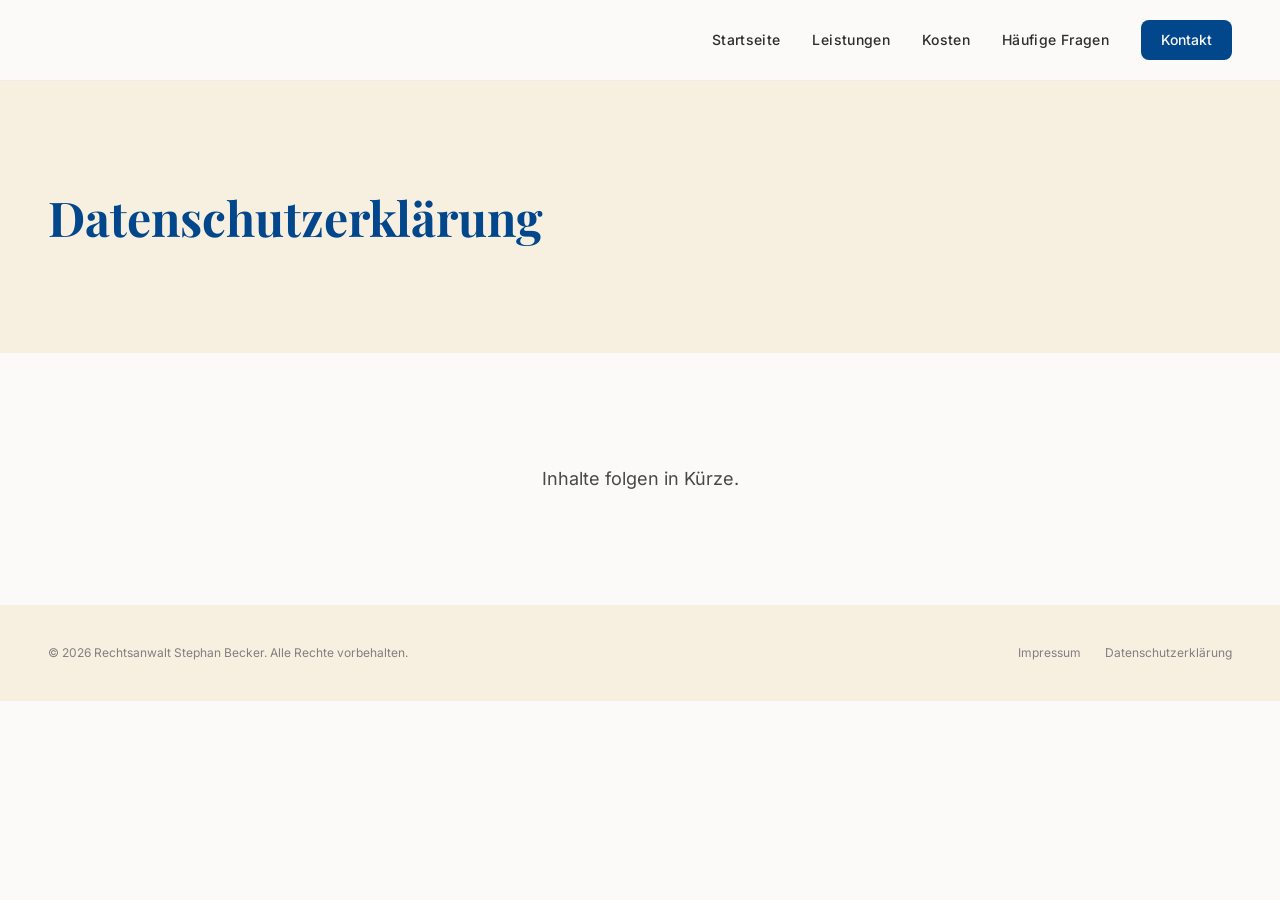
==== datenschutz/index.html @ c0f180df "Website Rechtsanwalt Stephan Becker: Nachbau der Readdy-Vorschau mit Kundenänderungen und Technik-Pa" ====
<!DOCTYPE html>
<html lang="de">
<head>
<meta charset="UTF-8">
<meta name="viewport" content="width=device-width, initial-scale=1.0">
<title>Datenschutzerklärung – Rechtsanwalt Stephan Becker</title>
<meta name="description" content="Datenschutzerklärung von Rechtsanwalt Stephan Becker, Berlin.">
<meta name="robots" content="noindex, follow">
<link rel="canonical" href="https://rechtsanwalt-becker.eu/datenschutz">
<meta name="theme-color" content="#02468b">
<link rel="icon" href="/favicon.ico" sizes="48x48">
<link rel="icon" href="/favicon.svg" type="image/svg+xml">
<link rel="apple-touch-icon" href="/apple-touch-icon.png">
<link rel="manifest" href="/site.webmanifest">
<meta property="og:type" content="website">
<meta property="og:locale" content="de_DE">
<meta property="og:site_name" content="Rechtsanwalt Stephan Becker">
<meta property="og:title" content="Datenschutzerklärung – Rechtsanwalt Stephan Becker">
<meta property="og:description" content="Datenschutzerklärung von Rechtsanwalt Stephan Becker, Berlin.">
<meta property="og:url" content="https://rechtsanwalt-becker.eu/datenschutz">
<meta property="og:image" content="https://rechtsanwalt-becker.eu/og-image.jpg">
<meta property="og:image:width" content="1200">
<meta property="og:image:height" content="630">
<meta property="og:image:alt" content="Rechtsanwalt Stephan Becker mit seinem Kanzleiteam">
<meta name="twitter:card" content="summary_large_image">
<meta name="twitter:title" content="Datenschutzerklärung – Rechtsanwalt Stephan Becker">
<meta name="twitter:description" content="Datenschutzerklärung von Rechtsanwalt Stephan Becker, Berlin.">
<meta name="twitter:image" content="https://rechtsanwalt-becker.eu/og-image.jpg">
<link rel="preload" href="/assets/fonts/playfair-display-latin-700-normal.woff2" as="font" type="font/woff2" crossorigin>
<link rel="preload" href="/assets/fonts/inter-latin-400-normal.woff2" as="font" type="font/woff2" crossorigin>
<link rel="stylesheet" href="/assets/app.css">
<link rel="stylesheet" href="/assets/icons.css">
<link rel="stylesheet" href="/assets/site.css">
<script type="application/ld+json">
{
 "@context": "https://schema.org",
 "@graph": [
  {
   "@type": "Attorney",
   "@id": "https://rechtsanwalt-becker.eu/#kanzlei",
   "name": "Rechtsanwalt Stephan Becker",
   "alternateName": "Kanzlei Stephan Becker",
   "url": "https://rechtsanwalt-becker.eu/",
   "logo": "https://rechtsanwalt-becker.eu/icon-512.png",
   "image": "https://rechtsanwalt-becker.eu/og-image.jpg",
   "description": "Rechtsanwalt Stephan Becker in Berlin-Lichterfelde – Fachanwalt für Arbeitsrecht, Fachanwalt für Verkehrsrecht und Datenschutzbeauftragter (TÜV).",
   "telephone": "+49 30 35124770",
   "faxNumber": "+49 30 35124771",
   "email": "kontakt@rechtsanwalt-becker.eu",
   "address": {
    "@type": "PostalAddress",
    "streetAddress": "Harry-S.-Truman-Allee 8",
    "postalCode": "14167",
    "addressLocality": "Berlin",
    "addressRegion": "Berlin",
    "addressCountry": "DE"
   },
   "areaServed": {
    "@type": "City",
    "name": "Berlin"
   },
   "knowsAbout": [
    "Arbeitsrecht",
    "Kündigungsschutzklage",
    "Verkehrsrecht",
    "Verkehrsunfall",
    "Bußgeldverfahren",
    "Datenschutz"
   ],
   "founder": {
    "@id": "https://rechtsanwalt-becker.eu/#stephan-becker"
   },
   "employee": {
    "@id": "https://rechtsanwalt-becker.eu/#stephan-becker"
   }
  },
  {
   "@type": "Person",
   "@id": "https://rechtsanwalt-becker.eu/#stephan-becker",
   "name": "Stephan Becker",
   "jobTitle": "Rechtsanwalt, Fachanwalt für Arbeitsrecht, Fachanwalt für Verkehrsrecht",
   "image": "https://rechtsanwalt-becker.eu/assets/img/stephan-becker.jpg",
   "worksFor": {
    "@id": "https://rechtsanwalt-becker.eu/#kanzlei"
   },
   "hasCredential": [
    {
     "@type": "EducationalOccupationalCredential",
     "credentialCategory": "Fachanwaltstitel",
     "name": "Fachanwalt für Arbeitsrecht"
    },
    {
     "@type": "EducationalOccupationalCredential",
     "credentialCategory": "Fachanwaltstitel",
     "name": "Fachanwalt für Verkehrsrecht"
    },
    {
     "@type": "EducationalOccupationalCredential",
     "credentialCategory": "Zertifikat",
     "name": "Datenschutzbeauftragter (TÜV)"
    }
   ]
  },
  {
   "@type": "WebSite",
   "@id": "https://rechtsanwalt-becker.eu/#website",
   "url": "https://rechtsanwalt-becker.eu/",
   "name": "Rechtsanwalt Stephan Becker",
   "inLanguage": "de-DE",
   "publisher": {
    "@id": "https://rechtsanwalt-becker.eu/#kanzlei"
   }
  },
  {
   "@type": "WebPage",
   "@id": "https://rechtsanwalt-becker.eu/datenschutz#webpage",
   "url": "https://rechtsanwalt-becker.eu/datenschutz",
   "name": "Datenschutzerklärung – Rechtsanwalt Stephan Becker",
   "description": "Datenschutzerklärung von Rechtsanwalt Stephan Becker, Berlin.",
   "inLanguage": "de-DE",
   "isPartOf": {
    "@id": "https://rechtsanwalt-becker.eu/#website"
   },
   "about": {
    "@id": "https://rechtsanwalt-becker.eu/#kanzlei"
   },
   "breadcrumb": {
    "@id": "https://rechtsanwalt-becker.eu/datenschutz#breadcrumb"
   }
  },
  {
   "@type": "BreadcrumbList",
   "@id": "https://rechtsanwalt-becker.eu/datenschutz#breadcrumb",
   "itemListElement": [
    {
     "@type": "ListItem",
     "position": 1,
     "name": "Startseite",
     "item": "https://rechtsanwalt-becker.eu/"
    },
    {
     "@type": "ListItem",
     "position": 2,
     "name": "Datenschutzerklärung",
     "item": "https://rechtsanwalt-becker.eu/datenschutz"
    }
   ]
  }
 ]
}
</script>
<script src="/assets/site.js" defer></script>
</head>
<body>
<a class="skip-link" href="#inhalt">Zum Inhalt springen</a>
<div class="min-h-screen bg-background-50">
<header class="bg-background-50/95 backdrop-blur-md border-b border-background-200/70 sticky top-0 z-50">
<div class="w-full px-4 md:px-8 lg:px-12"><div class="flex items-center justify-end h-16 md:h-20">
<nav class="hidden md:flex items-center gap-8" aria-label="Hauptnavigation"><a class="font-label text-sm font-medium tracking-wide transition-colors duration-300 whitespace-nowrap hover:text-primary-500 relative group text-foreground-800" href="/">Startseite<span class="absolute -bottom-1 left-0 w-0 h-0.5 bg-primary-500 rounded-full group-hover:w-full transition-all duration-300"></span></a><a class="font-label text-sm font-medium tracking-wide transition-colors duration-300 whitespace-nowrap hover:text-primary-500 relative group text-foreground-800" href="/leistungen">Leistungen<span class="absolute -bottom-1 left-0 w-0 h-0.5 bg-primary-500 rounded-full group-hover:w-full transition-all duration-300"></span></a><a class="font-label text-sm font-medium tracking-wide transition-colors duration-300 whitespace-nowrap hover:text-primary-500 relative group text-foreground-800" href="/kosten">Kosten<span class="absolute -bottom-1 left-0 w-0 h-0.5 bg-primary-500 rounded-full group-hover:w-full transition-all duration-300"></span></a><a class="font-label text-sm font-medium tracking-wide transition-colors duration-300 whitespace-nowrap hover:text-primary-500 relative group text-foreground-800" href="/haeufige-fragen">Häufige Fragen<span class="absolute -bottom-1 left-0 w-0 h-0.5 bg-primary-500 rounded-full group-hover:w-full transition-all duration-300"></span></a><a class="font-label text-sm font-medium px-5 py-2.5 rounded-lg transition-all duration-300 whitespace-nowrap bg-primary-500 text-background-50 hover:bg-primary-600" href="/kontakt">Kontakt</a></nav>
<button type="button" class="md:hidden w-10 h-10 flex items-center justify-center" aria-label="Menü öffnen" aria-expanded="false" aria-controls="mobile-menu" data-menu-toggle><i class="ri-menu-3-line text-xl transition-colors text-foreground-800" aria-hidden="true"></i></button>
</div></div>
<div class="md:hidden" id="mobile-menu" hidden><div class="bg-background-50 backdrop-blur-md border-t border-background-200/70 px-4 py-6 space-y-4"><a class="block font-label text-base font-medium text-foreground-800 hover:text-primary-500 transition-colors" href="/">Startseite</a><a class="block font-label text-base font-medium text-foreground-800 hover:text-primary-500 transition-colors" href="/leistungen">Leistungen</a><a class="block font-label text-base font-medium text-foreground-800 hover:text-primary-500 transition-colors" href="/kosten">Kosten</a><a class="block font-label text-base font-medium text-foreground-800 hover:text-primary-500 transition-colors" href="/haeufige-fragen">Häufige Fragen</a><a class="inline-block font-label text-sm font-medium px-5 py-2.5 rounded-lg bg-primary-500 text-background-50 hover:bg-primary-600 transition-all whitespace-nowrap" href="/kontakt">Kontakt</a></div></div>
</header>
<main id="inhalt">
<section class="relative py-20 md:py-28 overflow-hidden"><div class="absolute inset-0 bg-accent-100"></div><div class="relative z-10 w-full px-4 md:px-8 lg:px-12"><div class="max-w-3xl"><h1 class="font-heading text-3xl md:text-5xl font-bold text-primary-500 leading-tight">Datenschutzerklärung</h1></div></div></section><section class="py-20 md:py-28 bg-background-50"><div class="w-full px-4 md:px-8 lg:px-12"><p class="font-body text-lg text-foreground-700 text-center">Inhalte folgen in Kürze.</p></div></section>
</main>
<footer class="bg-accent-100 text-foreground-900 overflow-hidden"><div class="w-full px-4 md:px-8 lg:px-12 py-8 md:py-10"><div class="flex flex-col sm:flex-row justify-between items-center gap-4"><p class="text-xs text-foreground-500">© 2026 Rechtsanwalt Stephan Becker. Alle Rechte vorbehalten.</p><div class="flex items-center gap-6 text-xs text-foreground-500"><a class="hover:text-primary-600 transition-colors" href="/impressum">Impressum</a><a class="hover:text-primary-600 transition-colors" href="/datenschutz">Datenschutzerklärung</a></div></div></div></footer>
</div>
</body>
</html>
---- assets/app.css ----
@font-face{font-family:"Inter";font-style:normal;font-weight:300;font-display:swap;src:url(/assets/fonts/inter-latin-300-normal.woff2) format("woff2")}
@font-face{font-family:"Inter";font-style:normal;font-weight:400;font-display:swap;src:url(/assets/fonts/inter-latin-400-normal.woff2) format("woff2")}
@font-face{font-family:"Inter";font-style:normal;font-weight:500;font-display:swap;src:url(/assets/fonts/inter-latin-500-normal.woff2) format("woff2")}
@font-face{font-family:"Inter";font-style:normal;font-weight:600;font-display:swap;src:url(/assets/fonts/inter-latin-600-normal.woff2) format("woff2")}
@font-face{font-family:"Inter";font-style:normal;font-weight:700;font-display:swap;src:url(/assets/fonts/inter-latin-700-normal.woff2) format("woff2")}
@font-face{font-family:"Playfair Display";font-style:normal;font-weight:400;font-display:swap;src:url(/assets/fonts/playfair-display-latin-400-normal.woff2) format("woff2")}
@font-face{font-family:"Playfair Display";font-style:normal;font-weight:500;font-display:swap;src:url(/assets/fonts/playfair-display-latin-500-normal.woff2) format("woff2")}
@font-face{font-family:"Playfair Display";font-style:normal;font-weight:600;font-display:swap;src:url(/assets/fonts/playfair-display-latin-600-normal.woff2) format("woff2")}
@font-face{font-family:"Playfair Display";font-style:normal;font-weight:700;font-display:swap;src:url(/assets/fonts/playfair-display-latin-700-normal.woff2) format("woff2")}
*,:before,:after,::backdrop{--tw-border-spacing-x:0;--tw-border-spacing-y:0;--tw-translate-x:0;--tw-translate-y:0;--tw-rotate:0;--tw-skew-x:0;--tw-skew-y:0;--tw-scale-x:1;--tw-scale-y:1;--tw-pan-x: ;--tw-pan-y: ;--tw-pinch-zoom: ;--tw-scroll-snap-strictness:proximity;--tw-gradient-from-position: ;--tw-gradient-via-position: ;--tw-gradient-to-position: ;--tw-ordinal: ;--tw-slashed-zero: ;--tw-numeric-figure: ;--tw-numeric-spacing: ;--tw-numeric-fraction: ;--tw-ring-inset: ;--tw-ring-offset-width:0px;--tw-ring-offset-color:#fff;--tw-ring-color:#3b82f680;--tw-ring-offset-shadow:0 0 #0000;--tw-ring-shadow:0 0 #0000;--tw-shadow:0 0 #0000;--tw-shadow-colored:0 0 #0000;--tw-blur: ;--tw-brightness: ;--tw-contrast: ;--tw-grayscale: ;--tw-hue-rotate: ;--tw-invert: ;--tw-saturate: ;--tw-sepia: ;--tw-drop-shadow: ;--tw-backdrop-blur: ;--tw-backdrop-brightness: ;--tw-backdrop-contrast: ;--tw-backdrop-grayscale: ;--tw-backdrop-hue-rotate: ;--tw-backdrop-invert: ;--tw-backdrop-opacity: ;--tw-backdrop-saturate: ;--tw-backdrop-sepia: ;--tw-contain-size: ;--tw-contain-layout: ;--tw-contain-paint: ;--tw-contain-style: }*,:before,:after{box-sizing:border-box;border:0 solid #e5e7eb}:before,:after{--tw-content:""}html,:host{-webkit-text-size-adjust:100%;tab-size:4;line-height:1.5;font-family:var(--font-body), Inter, Helvetica Neue, Arial, sans-serif;font-feature-settings:normal;font-variation-settings:normal;-webkit-tap-highlight-color:transparent}body{line-height:inherit;margin:0}hr{height:0;color:inherit;border-top-width:1px}abbr:where([title]){-webkit-text-decoration:underline dotted;text-decoration:underline dotted}h1,h2,h3,h4,h5,h6{font-size:inherit;font-weight:inherit}a{color:inherit;-webkit-text-decoration:inherit;text-decoration:inherit}b,strong{font-weight:bolder}code,kbd,samp,pre{font-feature-settings:normal;font-variation-settings:normal;font-family:ui-monospace,SFMono-Regular,Menlo,Monaco,Consolas,Liberation Mono,Courier New,monospace;font-size:1em}small{font-size:80%}sub,sup{vertical-align:baseline;font-size:75%;line-height:0;position:relative}sub{bottom:-.25em}sup{top:-.5em}table{text-indent:0;border-color:inherit;border-collapse:collapse}button,input,optgroup,select,textarea{font-feature-settings:inherit;font-variation-settings:inherit;font-family:inherit;font-size:100%;font-weight:inherit;line-height:inherit;letter-spacing:inherit;color:inherit;margin:0;padding:0}button,select{text-transform:none}button,input:where([type=button]),input:where([type=reset]),input:where([type=submit]){-webkit-appearance:button;background-color:#0000;background-image:none}:-moz-focusring{outline:auto}:-moz-ui-invalid{box-shadow:none}progress{vertical-align:baseline}::-webkit-inner-spin-button{height:auto}::-webkit-outer-spin-button{height:auto}[type=search]{-webkit-appearance:textfield;outline-offset:-2px}::-webkit-search-decoration{-webkit-appearance:none}::-webkit-file-upload-button{-webkit-appearance:button;font:inherit}summary{display:list-item}blockquote,dl,dd,h1,h2,h3,h4,h5,h6,hr,figure,p,pre{margin:0}fieldset{margin:0;padding:0}legend{padding:0}ol,ul,menu{margin:0;padding:0;list-style:none}dialog{padding:0}textarea{resize:vertical}input::-moz-placeholder{opacity:1;color:#9ca3af}textarea::-moz-placeholder{opacity:1;color:#9ca3af}input::placeholder,textarea::placeholder{opacity:1;color:#9ca3af}button,[role=button]{cursor:pointer}:disabled{cursor:default}img,svg,video,canvas,audio,iframe,embed,object{vertical-align:middle;display:block}img,video{max-width:100%;height:auto}[hidden]:where(:not([hidden=until-found])){display:none}:root{--font-heading:"Playfair Display", Georgia, serif;--font-body:"Inter", "Helvetica Neue", Arial, sans-serif;--font-label:"Inter", "Helvetica Neue", Arial, sans-serif;--background-50:.985 .003 95;--background-100:.97 .006 95;--background-200:.93 .01 95;--background-300:.88 .014 95;--background-400:.8 .016 95;--background-500:.72 .016 95;--background-600:.62 .016 95;--background-700:.5 .016 95;--background-800:.38 .016 95;--background-900:.28 .016 95;--background-950:.18 .016 95;--primary-50:.97 .012 255;--primary-100:.94 .025 255;--primary-200:.88 .045 255;--primary-300:.78 .08 255;--primary-400:.6 .11 255;--primary-500:.4 .13 255;--primary-600:.34 .12 255;--primary-700:.28 .11 255;--primary-800:.23 .1 255;--primary-900:.19 .09 255;--primary-950:.14 .07 255;--accent-50:.98 .012 85;--accent-100:.955 .022 85;--accent-200:.9 .03 85;--accent-300:.85 .038 85;--accent-400:.79 .045 85;--accent-500:.72 .052 85;--accent-600:.64 .05 85;--accent-700:.54 .048 85;--accent-800:.44 .044 85;--accent-900:.35 .038 85;--accent-950:.26 .03 85;--secondary-50:.97 .014 72;--secondary-100:.94 .024 72;--secondary-200:.88 .032 72;--secondary-300:.82 .04 72;--secondary-400:.74 .048 72;--secondary-500:.66 .05 72;--secondary-600:.58 .048 72;--secondary-700:.5 .044 72;--secondary-800:.42 .04 72;--secondary-900:.34 .034 72;--secondary-950:.25 .026 72;--foreground-50:.98 0 0;--foreground-100:.95 0 0;--foreground-200:.9 0 0;--foreground-300:.8 0 0;--foreground-400:.7 0 0;--foreground-500:.6 0 0;--foreground-600:.5 0 0;--foreground-700:.4 0 0;--foreground-800:.3 0 0;--foreground-900:.2 0 0;--foreground-950:.12 0 0}html{scroll-behavior:smooth}body{font-family:var(--font-body);background-color:oklch(var(--background-50));color:oklch(var(--foreground-950));-webkit-font-smoothing:antialiased;-moz-osx-font-smoothing:grayscale}h1,h2,h3,h4,h5,h6{font-family:var(--font-heading)}::selection{background-color:oklch(var(--accent-500) / .3);color:oklch(var(--primary-950))}.container{width:100%}@media (width>=640px){.container{max-width:640px}}@media (width>=768px){.container{max-width:768px}}@media (width>=1024px){.container{max-width:1024px}}@media (width>=1280px){.container{max-width:1280px}}@media (width>=1536px){.container{max-width:1536px}}.pointer-events-none{pointer-events:none}.visible{visibility:visible}.fixed{position:fixed}.absolute{position:absolute}.relative{position:relative}.sticky{position:sticky}.inset-0{inset:0}.-bottom-1{bottom:-.25rem}.-top-\[5\%\]{top:-5%}.bottom-0{bottom:0}.left-0{left:0}.left-5{left:1.25rem}.right-0{right:0}.right-5{right:1.25rem}.top-0{top:0}.z-0{z-index:0}.z-10{z-index:10}.z-50{z-index:50}.mx-auto{margin-left:auto;margin-right:auto}.-mt-3{margin-top:-.75rem}.mb-0\.5{margin-bottom:.125rem}.mb-1{margin-bottom:.25rem}.mb-1\.5{margin-bottom:.375rem}.mb-10{margin-bottom:2.5rem}.mb-12{margin-bottom:3rem}.mb-2{margin-bottom:.5rem}.mb-3{margin-bottom:.75rem}.mb-4{margin-bottom:1rem}.mb-5{margin-bottom:1.25rem}.mb-6{margin-bottom:1.5rem}.mb-8{margin-bottom:2rem}.ml-1{margin-left:.25rem}.ml-2{margin-left:.5rem}.mr-1{margin-right:.25rem}.mr-2{margin-right:.5rem}.mt-0\.5{margin-top:.125rem}.mt-2{margin-top:.5rem}.mt-3{margin-top:.75rem}.mt-4{margin-top:1rem}.mt-5{margin-top:1.25rem}.mt-6{margin-top:1.5rem}.mt-7{margin-top:1.75rem}.mt-8{margin-top:2rem}.mt-auto{margin-top:auto}.block{display:block}.inline-block{display:inline-block}.flex{display:flex}.inline-flex{display:inline-flex}.grid{display:grid}.hidden{display:none}.aspect-\[2\/3\]{aspect-ratio:2/3}.h-0\.5{height:.125rem}.h-10{height:2.5rem}.h-11{height:2.75rem}.h-12{height:3rem}.h-14{height:3.5rem}.h-16{height:4rem}.h-2{height:.5rem}.h-2\.5{height:.625rem}.h-4{height:1rem}.h-5{height:1.25rem}.h-6{height:1.5rem}.h-7{height:1.75rem}.h-8{height:2rem}.h-9{height:2.25rem}.h-\[120\%\]{height:120%}.h-\[1px\]{height:1px}.h-full{height:100%}.h-screen{height:100vh}.min-h-\[280px\]{min-height:280px}.min-h-\[600px\]{min-height:600px}.min-h-screen{min-height:100vh}.w-0{width:0}.w-10{width:2.5rem}.w-11{width:2.75rem}.w-12{width:3rem}.w-14{width:3.5rem}.w-16{width:4rem}.w-2{width:.5rem}.w-2\.5{width:.625rem}.w-4{width:1rem}.w-5{width:1.25rem}.w-6{width:1.5rem}.w-7{width:1.75rem}.w-8{width:2rem}.w-9{width:2.25rem}.w-auto{width:auto}.w-full{width:100%}.min-w-0{min-width:0}.max-w-2xl{max-width:42rem}.max-w-3xl{max-width:48rem}.max-w-4xl{max-width:56rem}.max-w-5xl{max-width:64rem}.max-w-7xl{max-width:80rem}.max-w-\[280px\]{max-width:280px}.max-w-lg{max-width:32rem}.max-w-md{max-width:28rem}.max-w-xl{max-width:36rem}.flex-1{flex:1}.flex-shrink-0{flex-shrink:0}@keyframes spin{to{transform:rotate(360deg)}}.animate-spin{animation:1s linear infinite spin}.cursor-pointer{cursor:pointer}.select-none{-webkit-user-select:none;user-select:none}.resize-none{resize:none}.grid-cols-1{grid-template-columns:repeat(1,minmax(0,1fr))}.flex-col{flex-direction:column}.flex-wrap{flex-wrap:wrap}.items-start{align-items:flex-start}.items-end{align-items:flex-end}.items-center{align-items:center}.justify-center{justify-content:center}.justify-between{justify-content:space-between}.gap-1{gap:.25rem}.gap-1\.5{gap:.375rem}.gap-10{gap:2.5rem}.gap-2{gap:.5rem}.gap-3{gap:.75rem}.gap-4{gap:1rem}.gap-5{gap:1.25rem}.gap-6{gap:1.5rem}.gap-8{gap:2rem}.space-y-2>:not([hidden])~:not([hidden]){--tw-space-y-reverse:0;margin-top:calc(.5rem * calc(1 - var(--tw-space-y-reverse)));margin-bottom:calc(.5rem * var(--tw-space-y-reverse))}.space-y-2\.5>:not([hidden])~:not([hidden]){--tw-space-y-reverse:0;margin-top:calc(.625rem * calc(1 - var(--tw-space-y-reverse)));margin-bottom:calc(.625rem * var(--tw-space-y-reverse))}.space-y-3>:not([hidden])~:not([hidden]){--tw-space-y-reverse:0;margin-top:calc(.75rem * calc(1 - var(--tw-space-y-reverse)));margin-bottom:calc(.75rem * var(--tw-space-y-reverse))}.space-y-4>:not([hidden])~:not([hidden]){--tw-space-y-reverse:0;margin-top:calc(1rem * calc(1 - var(--tw-space-y-reverse)));margin-bottom:calc(1rem * var(--tw-space-y-reverse))}.space-y-5>:not([hidden])~:not([hidden]){--tw-space-y-reverse:0;margin-top:calc(1.25rem * calc(1 - var(--tw-space-y-reverse)));margin-bottom:calc(1.25rem * var(--tw-space-y-reverse))}.space-y-8>:not([hidden])~:not([hidden]){--tw-space-y-reverse:0;margin-top:calc(2rem * calc(1 - var(--tw-space-y-reverse)));margin-bottom:calc(2rem * var(--tw-space-y-reverse))}.self-start{align-self:flex-start}.overflow-hidden{overflow:hidden}.truncate{text-overflow:ellipsis;white-space:nowrap;overflow:hidden}.whitespace-nowrap{white-space:nowrap}.rounded{border-radius:.25rem}.rounded-2xl{border-radius:1rem}.rounded-full{border-radius:9999px}.rounded-lg{border-radius:.5rem}.rounded-xl{border-radius:.75rem}.border{border-width:1px}.border-2{border-width:2px}.border-b{border-bottom-width:1px}.border-t{border-top-width:1px}.border-dashed{border-style:dashed}.border-accent-200\/70{border-color:oklch(var(--accent-200) / .7)}.border-accent-300\/40{border-color:oklch(var(--accent-300) / .4)}.border-accent-300\/60{border-color:oklch(var(--accent-300) / .6)}.border-background-200\/40{border-color:oklch(var(--background-200) / .4)}.border-background-200\/50{border-color:oklch(var(--background-200) / .5)}.border-background-200\/70{border-color:oklch(var(--background-200) / .7)}.border-background-300{--tw-border-opacity:1;border-color:oklch(var(--background-300) / var(--tw-border-opacity,1))}.border-background-300\/60{border-color:oklch(var(--background-300) / .6)}.border-primary-200\/60{border-color:oklch(var(--primary-200) / .6)}.border-primary-300\/60{border-color:oklch(var(--primary-300) / .6)}.border-primary-400{--tw-border-opacity:1;border-color:oklch(var(--primary-400) / var(--tw-border-opacity,1))}.border-primary-500{--tw-border-opacity:1;border-color:oklch(var(--primary-500) / var(--tw-border-opacity,1))}.bg-accent-100{--tw-bg-opacity:1;background-color:oklch(var(--accent-100) / var(--tw-bg-opacity,1))}.bg-accent-200\/80{background-color:oklch(var(--accent-200) / .8)}.bg-accent-50{--tw-bg-opacity:1;background-color:oklch(var(--accent-50) / var(--tw-bg-opacity,1))}.bg-accent-500{--tw-bg-opacity:1;background-color:oklch(var(--accent-500) / var(--tw-bg-opacity,1))}.bg-accent-500\/20{background-color:oklch(var(--accent-500) / .2)}.bg-background-100{--tw-bg-opacity:1;background-color:oklch(var(--background-100) / var(--tw-bg-opacity,1))}.bg-background-100\/60{background-color:oklch(var(--background-100) / .6)}.bg-background-200\/60{background-color:oklch(var(--background-200) / .6)}.bg-background-200\/70{background-color:oklch(var(--background-200) / .7)}.bg-background-50{--tw-bg-opacity:1;background-color:oklch(var(--background-50) / var(--tw-bg-opacity,1))}.bg-background-50\/80{background-color:oklch(var(--background-50) / .8)}.bg-background-50\/85{background-color:oklch(var(--background-50) / .85)}.bg-background-50\/95{background-color:oklch(var(--background-50) / .95)}.bg-primary-100{--tw-bg-opacity:1;background-color:oklch(var(--primary-100) / var(--tw-bg-opacity,1))}.bg-primary-100\/70{background-color:oklch(var(--primary-100) / .7)}.bg-primary-300\/60{background-color:oklch(var(--primary-300) / .6)}.bg-primary-50{--tw-bg-opacity:1;background-color:oklch(var(--primary-50) / var(--tw-bg-opacity,1))}.bg-primary-50\/60{background-color:oklch(var(--primary-50) / .6)}.bg-primary-500{--tw-bg-opacity:1;background-color:oklch(var(--primary-500) / var(--tw-bg-opacity,1))}.bg-gradient-to-t{background-image:linear-gradient(to top, var(--tw-gradient-stops))}.from-background-50\/95{--tw-gradient-from:oklch(var(--background-50) / .95) var(--tw-gradient-from-position);--tw-gradient-to:#fff0 var(--tw-gradient-to-position);--tw-gradient-stops:var(--tw-gradient-from), var(--tw-gradient-to)}.via-background-50\/70{--tw-gradient-to:#fff0 var(--tw-gradient-to-position);--tw-gradient-stops:var(--tw-gradient-from), oklch(var(--background-50) / .7) var(--tw-gradient-via-position), var(--tw-gradient-to)}.to-background-50\/30{--tw-gradient-to:oklch(var(--background-50) / .3) var(--tw-gradient-to-position)}.object-contain{-o-object-fit:contain;object-fit:contain}.object-cover{-o-object-fit:cover;object-fit:cover}.object-top{-o-object-position:top;object-position:top}.p-10{padding:2.5rem}.p-3\.5{padding:.875rem}.p-4{padding:1rem}.p-5{padding:1.25rem}.p-6{padding:1.5rem}.p-8{padding:2rem}.px-10{padding-left:2.5rem;padding-right:2.5rem}.px-3\.5{padding-left:.875rem;padding-right:.875rem}.px-4{padding-left:1rem;padding-right:1rem}.px-5{padding-left:1.25rem;padding-right:1.25rem}.px-6{padding-left:1.5rem;padding-right:1.5rem}.px-8{padding-left:2rem;padding-right:2rem}.py-10{padding-top:2.5rem;padding-bottom:2.5rem}.py-12{padding-top:3rem;padding-bottom:3rem}.py-16{padding-top:4rem;padding-bottom:4rem}.py-2{padding-top:.5rem;padding-bottom:.5rem}.py-2\.5{padding-top:.625rem;padding-bottom:.625rem}.py-20{padding-top:5rem;padding-bottom:5rem}.py-3{padding-top:.75rem;padding-bottom:.75rem}.py-4{padding-top:1rem;padding-bottom:1rem}.py-5{padding-top:1.25rem;padding-bottom:1.25rem}.py-6{padding-top:1.5rem;padding-bottom:1.5rem}.py-8{padding-top:2rem;padding-bottom:2rem}.pb-16{padding-bottom:4rem}.pb-5{padding-bottom:1.25rem}.pl-10{padding-left:2.5rem}.pl-9{padding-left:2.25rem}.pt-32{padding-top:8rem}.pt-4{padding-top:1rem}.pt-6{padding-top:1.5rem}.text-left{text-align:left}.text-center{text-align:center}.font-body{font-family:var(--font-body), Inter, Helvetica Neue, Arial, sans-serif}.font-heading{font-family:var(--font-heading), Georgia, serif}.font-label{font-family:var(--font-label), Inter, Helvetica Neue, Arial, sans-serif}.font-mono{font-family:ui-monospace,SFMono-Regular,Menlo,Monaco,Consolas,Liberation Mono,Courier New,monospace}.text-2xl{font-size:1.5rem;line-height:2rem}.text-3xl{font-size:1.875rem;line-height:2.25rem}.text-4xl{font-size:2.25rem;line-height:2.5rem}.text-9xl{font-size:8rem;line-height:1}.text-\[10px\]{font-size:10px}.text-base{font-size:1rem;line-height:1.5rem}.text-lg{font-size:1.125rem;line-height:1.75rem}.text-sm{font-size:.875rem;line-height:1.25rem}.text-xl{font-size:1.25rem;line-height:1.75rem}.text-xs{font-size:.75rem;line-height:1rem}.font-black{font-weight:900}.font-bold{font-weight:700}.font-medium{font-weight:500}.font-semibold{font-weight:600}.uppercase{text-transform:uppercase}.leading-relaxed{line-height:1.625}.leading-snug{line-height:1.375}.leading-tight{line-height:1.25}.tracking-wide{letter-spacing:.025em}.tracking-wider{letter-spacing:.05em}.text-accent-600{--tw-text-opacity:1;color:oklch(var(--accent-600) / var(--tw-text-opacity,1))}.text-accent-700{--tw-text-opacity:1;color:oklch(var(--accent-700) / var(--tw-text-opacity,1))}.text-accent-800{--tw-text-opacity:1;color:oklch(var(--accent-800) / var(--tw-text-opacity,1))}.text-accent-900{--tw-text-opacity:1;color:oklch(var(--accent-900) / var(--tw-text-opacity,1))}.text-background-300{--tw-text-opacity:1;color:oklch(var(--background-300) / var(--tw-text-opacity,1))}.text-background-50{--tw-text-opacity:1;color:oklch(var(--background-50) / var(--tw-text-opacity,1))}.text-foreground-400{--tw-text-opacity:1;color:oklch(var(--foreground-400) / var(--tw-text-opacity,1))}.text-foreground-500{--tw-text-opacity:1;color:oklch(var(--foreground-500) / var(--tw-text-opacity,1))}.text-foreground-600{--tw-text-opacity:1;color:oklch(var(--foreground-600) / var(--tw-text-opacity,1))}.text-foreground-700{--tw-text-opacity:1;color:oklch(var(--foreground-700) / var(--tw-text-opacity,1))}.text-foreground-800{--tw-text-opacity:1;color:oklch(var(--foreground-800) / var(--tw-text-opacity,1))}.text-foreground-900{--tw-text-opacity:1;color:oklch(var(--foreground-900) / var(--tw-text-opacity,1))}.text-gray-400{--tw-text-opacity:1;color:rgb(156 163 175/var(--tw-text-opacity,1))}.text-gray-50{--tw-text-opacity:1;color:rgb(249 250 251/var(--tw-text-opacity,1))}.text-gray-500{--tw-text-opacity:1;color:rgb(107 114 128/var(--tw-text-opacity,1))}.text-primary-500{--tw-text-opacity:1;color:oklch(var(--primary-500) / var(--tw-text-opacity,1))}.text-primary-600{--tw-text-opacity:1;color:oklch(var(--primary-600) / var(--tw-text-opacity,1))}.text-primary-700{--tw-text-opacity:1;color:oklch(var(--primary-700) / var(--tw-text-opacity,1))}.text-primary-800\/80{color:oklch(var(--primary-800) / .8)}.text-primary-900{--tw-text-opacity:1;color:oklch(var(--primary-900) / var(--tw-text-opacity,1))}.text-primary-900\/90{color:oklch(var(--primary-900) / .9)}.underline{text-decoration-line:underline}.underline-offset-2{text-underline-offset:2px}.accent-\[oklch\(var\(--primary-500\)\)\]{accent-color:oklch(var(--primary-500))}.shadow-lg{--tw-shadow:0 10px 15px -3px #0000001a, 0 4px 6px -4px #0000001a;--tw-shadow-colored:0 10px 15px -3px var(--tw-shadow-color), 0 4px 6px -4px var(--tw-shadow-color);box-shadow:var(--tw-ring-offset-shadow,0 0 #0000), var(--tw-ring-shadow,0 0 #0000), var(--tw-shadow)}.shadow-sm{--tw-shadow:0 1px 2px 0 #0000000d;--tw-shadow-colored:0 1px 2px 0 var(--tw-shadow-color);box-shadow:var(--tw-ring-offset-shadow,0 0 #0000), var(--tw-ring-shadow,0 0 #0000), var(--tw-shadow)}.shadow-primary-900\/20{--tw-shadow-color:oklch(var(--primary-900) / .2);--tw-shadow:var(--tw-shadow-colored)}.filter{filter:var(--tw-blur) var(--tw-brightness) var(--tw-contrast) var(--tw-grayscale) var(--tw-hue-rotate) var(--tw-invert) var(--tw-saturate) var(--tw-sepia) var(--tw-drop-shadow)}.backdrop-blur-md{--tw-backdrop-blur:blur(12px);-webkit-backdrop-filter:var(--tw-backdrop-blur) var(--tw-backdrop-brightness) var(--tw-backdrop-contrast) var(--tw-backdrop-grayscale) var(--tw-backdrop-hue-rotate) var(--tw-backdrop-invert) var(--tw-backdrop-opacity) var(--tw-backdrop-saturate) var(--tw-backdrop-sepia);backdrop-filter:var(--tw-backdrop-blur) var(--tw-backdrop-brightness) var(--tw-backdrop-contrast) var(--tw-backdrop-grayscale) var(--tw-backdrop-hue-rotate) var(--tw-backdrop-invert) var(--tw-backdrop-opacity) var(--tw-backdrop-saturate) var(--tw-backdrop-sepia)}.backdrop-blur-sm{--tw-backdrop-blur:blur(4px);-webkit-backdrop-filter:var(--tw-backdrop-blur) var(--tw-backdrop-brightness) var(--tw-backdrop-contrast) var(--tw-backdrop-grayscale) var(--tw-backdrop-hue-rotate) var(--tw-backdrop-invert) var(--tw-backdrop-opacity) var(--tw-backdrop-saturate) var(--tw-backdrop-sepia);backdrop-filter:var(--tw-backdrop-blur) var(--tw-backdrop-brightness) var(--tw-backdrop-contrast) var(--tw-backdrop-grayscale) var(--tw-backdrop-hue-rotate) var(--tw-backdrop-invert) var(--tw-backdrop-opacity) var(--tw-backdrop-saturate) var(--tw-backdrop-sepia)}.transition{transition-property:color,background-color,border-color,text-decoration-color,fill,stroke,opacity,box-shadow,transform,filter,-webkit-backdrop-filter,backdrop-filter;transition-duration:.15s;transition-timing-function:cubic-bezier(.4,0,.2,1)}.transition-all{transition-property:all;transition-duration:.15s;transition-timing-function:cubic-bezier(.4,0,.2,1)}.transition-colors{transition-property:color,background-color,border-color,text-decoration-color,fill,stroke;transition-duration:.15s;transition-timing-function:cubic-bezier(.4,0,.2,1)}.transition-transform{transition-property:transform;transition-duration:.15s;transition-timing-function:cubic-bezier(.4,0,.2,1)}.duration-300{transition-duration:.3s}.duration-500{transition-duration:.5s}@keyframes fadeUp{0%{opacity:0;transform:translateY(30px)}to{opacity:1;transform:translateY(0)}}.nq7x-k9m2-verify{opacity:0;pointer-events:none;width:0;height:0;position:absolute;left:-9999px;overflow:hidden}.placeholder\:text-foreground-400::placeholder{--tw-text-opacity:1;color:oklch(var(--foreground-400) / var(--tw-text-opacity,1))}.hover\:border-background-50:hover{--tw-border-opacity:1;border-color:oklch(var(--background-50) / var(--tw-border-opacity,1))}.hover\:border-primary-300\/40:hover{border-color:oklch(var(--primary-300) / .4)}.hover\:border-primary-300\/50:hover{border-color:oklch(var(--primary-300) / .5)}.hover\:border-primary-300\/60:hover{border-color:oklch(var(--primary-300) / .6)}.hover\:bg-accent-100:hover{--tw-bg-opacity:1;background-color:oklch(var(--accent-100) / var(--tw-bg-opacity,1))}.hover\:bg-primary-50\/30:hover{background-color:oklch(var(--primary-50) / .3)}.hover\:bg-primary-600:hover{--tw-bg-opacity:1;background-color:oklch(var(--primary-600) / var(--tw-bg-opacity,1))}.hover\:text-accent-600:hover{--tw-text-opacity:1;color:oklch(var(--accent-600) / var(--tw-text-opacity,1))}.hover\:text-primary-500:hover{--tw-text-opacity:1;color:oklch(var(--primary-500) / var(--tw-text-opacity,1))}.hover\:text-primary-600:hover{--tw-text-opacity:1;color:oklch(var(--primary-600) / var(--tw-text-opacity,1))}.hover\:text-primary-700:hover{--tw-text-opacity:1;color:oklch(var(--primary-700) / var(--tw-text-opacity,1))}.focus\:border-primary-400:focus{--tw-border-opacity:1;border-color:oklch(var(--primary-400) / var(--tw-border-opacity,1))}.focus\:outline-none:focus{outline-offset:2px;outline:2px solid #0000}.focus\:ring-2:focus{--tw-ring-offset-shadow:var(--tw-ring-inset) 0 0 0 var(--tw-ring-offset-width) var(--tw-ring-offset-color);--tw-ring-shadow:var(--tw-ring-inset) 0 0 0 calc(2px + var(--tw-ring-offset-width)) var(--tw-ring-color);box-shadow:var(--tw-ring-offset-shadow), var(--tw-ring-shadow), var(--tw-shadow,0 0 #0000)}.focus\:ring-primary-100:focus{--tw-ring-opacity:1;--tw-ring-color:oklch(var(--primary-100) / var(--tw-ring-opacity,1))}.focus\:ring-primary-400:focus{--tw-ring-opacity:1;--tw-ring-color:oklch(var(--primary-400) / var(--tw-ring-opacity,1))}.disabled\:cursor-not-allowed:disabled{cursor:not-allowed}.disabled\:opacity-60:disabled{opacity:.6}.group:hover .group-hover\:w-full{width:100%}.group:hover .group-hover\:-translate-x-1{--tw-translate-x:-.25rem;transform:translate(var(--tw-translate-x), var(--tw-translate-y)) rotate(var(--tw-rotate)) skewX(var(--tw-skew-x)) skewY(var(--tw-skew-y)) scaleX(var(--tw-scale-x)) scaleY(var(--tw-scale-y))}.group:hover .group-hover\:translate-x-1{--tw-translate-x:.25rem;transform:translate(var(--tw-translate-x), var(--tw-translate-y)) rotate(var(--tw-rotate)) skewX(var(--tw-skew-x)) skewY(var(--tw-skew-y)) scaleX(var(--tw-scale-x)) scaleY(var(--tw-scale-y))}.group:hover .group-hover\:bg-primary-500{--tw-bg-opacity:1;background-color:oklch(var(--primary-500) / var(--tw-bg-opacity,1))}.group:hover .group-hover\:text-background-50{--tw-text-opacity:1;color:oklch(var(--background-50) / var(--tw-text-opacity,1))}.group:hover .group-hover\:text-primary-500{--tw-text-opacity:1;color:oklch(var(--primary-500) / var(--tw-text-opacity,1))}.group:hover .group-hover\:text-primary-600{--tw-text-opacity:1;color:oklch(var(--primary-600) / var(--tw-text-opacity,1))}.group:hover .group-hover\:text-primary-700{--tw-text-opacity:1;color:oklch(var(--primary-700) / var(--tw-text-opacity,1))}@media (width>=640px){.sm\:grid-cols-2{grid-template-columns:repeat(2,minmax(0,1fr))}.sm\:flex-row{flex-direction:row}.sm\:items-center{align-items:center}}@media (width>=768px){.md\:mb-12{margin-bottom:3rem}.md\:mb-14{margin-bottom:3.5rem}.md\:mb-16{margin-bottom:4rem}.md\:mb-3{margin-bottom:.75rem}.md\:mb-6{margin-bottom:1.5rem}.md\:flex{display:flex}.md\:hidden{display:none}.md\:h-10{height:2.5rem}.md\:h-16{height:4rem}.md\:h-20{height:5rem}.md\:min-h-\[720px\]{min-height:720px}.md\:w-16{width:4rem}.md\:w-40{width:10rem}.md\:grid-cols-2{grid-template-columns:repeat(2,minmax(0,1fr))}.md\:grid-cols-3{grid-template-columns:repeat(3,minmax(0,1fr))}.md\:flex-row{flex-direction:row}.md\:gap-5{gap:1.25rem}.md\:gap-6{gap:1.5rem}.md\:space-y-5>:not([hidden])~:not([hidden]){--tw-space-y-reverse:0;margin-top:calc(1.25rem * calc(1 - var(--tw-space-y-reverse)));margin-bottom:calc(1.25rem * var(--tw-space-y-reverse))}.md\:p-5{padding:1.25rem}.md\:p-6{padding:1.5rem}.md\:p-7{padding:1.75rem}.md\:p-8{padding:2rem}.md\:px-6{padding-left:1.5rem;padding-right:1.5rem}.md\:px-8{padding-left:2rem;padding-right:2rem}.md\:py-10{padding-top:2.5rem;padding-bottom:2.5rem}.md\:py-14{padding-top:3.5rem;padding-bottom:3.5rem}.md\:py-16{padding-top:4rem;padding-bottom:4rem}.md\:py-20{padding-top:5rem;padding-bottom:5rem}.md\:py-24{padding-top:6rem;padding-bottom:6rem}.md\:py-28{padding-top:7rem;padding-bottom:7rem}.md\:pb-24{padding-bottom:6rem}.md\:pb-6{padding-bottom:1.5rem}.md\:pt-40{padding-top:10rem}.md\:pt-8{padding-top:2rem}.md\:text-left{text-align:left}.md\:text-2xl{font-size:1.5rem;line-height:2rem}.md\:text-3xl{font-size:1.875rem;line-height:2.25rem}.md\:text-4xl{font-size:2.25rem;line-height:2.5rem}.md\:text-5xl{font-size:3rem;line-height:1}.md\:text-\[12rem\]{font-size:12rem}.md\:text-base{font-size:1rem;line-height:1.5rem}.md\:text-lg{font-size:1.125rem;line-height:1.75rem}.md\:text-sm{font-size:.875rem;line-height:1.25rem}.md\:text-xl{font-size:1.25rem;line-height:1.75rem}}@media (width>=1024px){.lg\:grid-cols-2{grid-template-columns:repeat(2,minmax(0,1fr))}.lg\:grid-cols-3{grid-template-columns:repeat(3,minmax(0,1fr))}.lg\:grid-cols-4{grid-template-columns:repeat(4,minmax(0,1fr))}.lg\:grid-cols-\[300px_1fr\]{grid-template-columns:300px 1fr}.lg\:justify-start{justify-content:flex-start}.lg\:justify-end{justify-content:flex-end}.lg\:gap-16{gap:4rem}.lg\:gap-8{gap:2rem}.lg\:px-12{padding-left:3rem;padding-right:3rem}.lg\:text-5xl{font-size:3rem;line-height:1}.lg\:text-6xl{font-size:3.75rem;line-height:1}}
---- assets/icons.css ----
@font-face{font-family:remixicon;src:url(/assets/fonts/remixicon.woff2) format("woff2");font-display:block}[class^=ri-],[class*=" ri-"]{font-family:remixicon!important;font-style:normal;-webkit-font-smoothing:antialiased;-moz-osx-font-smoothing:grayscale}.ri-alarm-warning-line:before{content:"\ea1d"}.ri-alert-line:before{content:"\ea21"}.ri-arrow-left-line:before{content:"\ea60"}.ri-arrow-right-line:before{content:"\ea6c"}.ri-asterisk:before{content:"\ea81"}.ri-award-line:before{content:"\ea8a"}.ri-briefcase-line:before{content:"\eaf5"}.ri-car-line:before{content:"\eb39"}.ri-car-washing-line:before{content:"\eb3b"}.ri-check-line:before{content:"\eb7b"}.ri-close-line:before{content:"\eb99"}.ri-error-warning-line:before{content:"\eca1"}.ri-file-text-line:before{content:"\ed0f"}.ri-heart-pulse-line:before{content:"\ee11"}.ri-key-2-line:before{content:"\ee6f"}.ri-mail-line:before{content:"\eef6"}.ri-mail-send-line:before{content:"\eefc"}.ri-map-pin-line:before{content:"\ef14"}.ri-menu-3-line:before{content:"\ef34"}.ri-phone-line:before{content:"\efec"}.ri-scales-3-line:before{content:"\f0b7"}.ri-send-plane-line:before{content:"\f0da"}.ri-speed-line:before{content:"\f177"}.ri-steering-line:before{content:"\f195"}.ri-time-line:before{content:"\f20f"}.ri-upload-cloud-2-line:before{content:"\f24c"}.ri-user-add-line:before{content:"\f25e"}
---- assets/site.css ----
/* Ergänzungen zum Readdy-Stylesheet */
[hidden]{display:none!important}
.justify-end{justify-content:flex-end}
.list-none{list-style:none}
.p-0{padding:0}
.py-24{padding-top:6rem;padding-bottom:6rem}
@media (min-width:768px){.md\:py-32{padding-top:8rem;padding-bottom:8rem}}
.space-y-6>:not([hidden])~:not([hidden]){margin-top:1.5rem}
.text-blocksatz{hyphens:auto;-webkit-hyphens:auto}
@media (min-width:768px){.text-blocksatz{text-align:justify}}
.text-liste li+li{margin-top:.5rem}
.hero-title{display:block;text-align:center;text-wrap:balance}
@media (min-width:768px){.hero-title{display:flex;justify-content:center;white-space:nowrap}}
.skip-link{position:absolute;left:-9999px;top:0;z-index:100;background:#fff;color:#02468b;padding:.75rem 1rem;border-radius:.5rem}
.skip-link:focus{left:1rem;top:1rem}
a:focus-visible,button:focus-visible,input:focus-visible,textarea:focus-visible{outline:2px solid #02468b;outline-offset:2px}
.form-status{font-size:.875rem;border-radius:.5rem;padding:.75rem 1rem}
.form-status.ok{background:#e8f3ec;color:#1d5b34}
.form-status.err{background:#fbeaea;color:#8a1f1f}
.hero-divider{width:480px;max-width:100%}
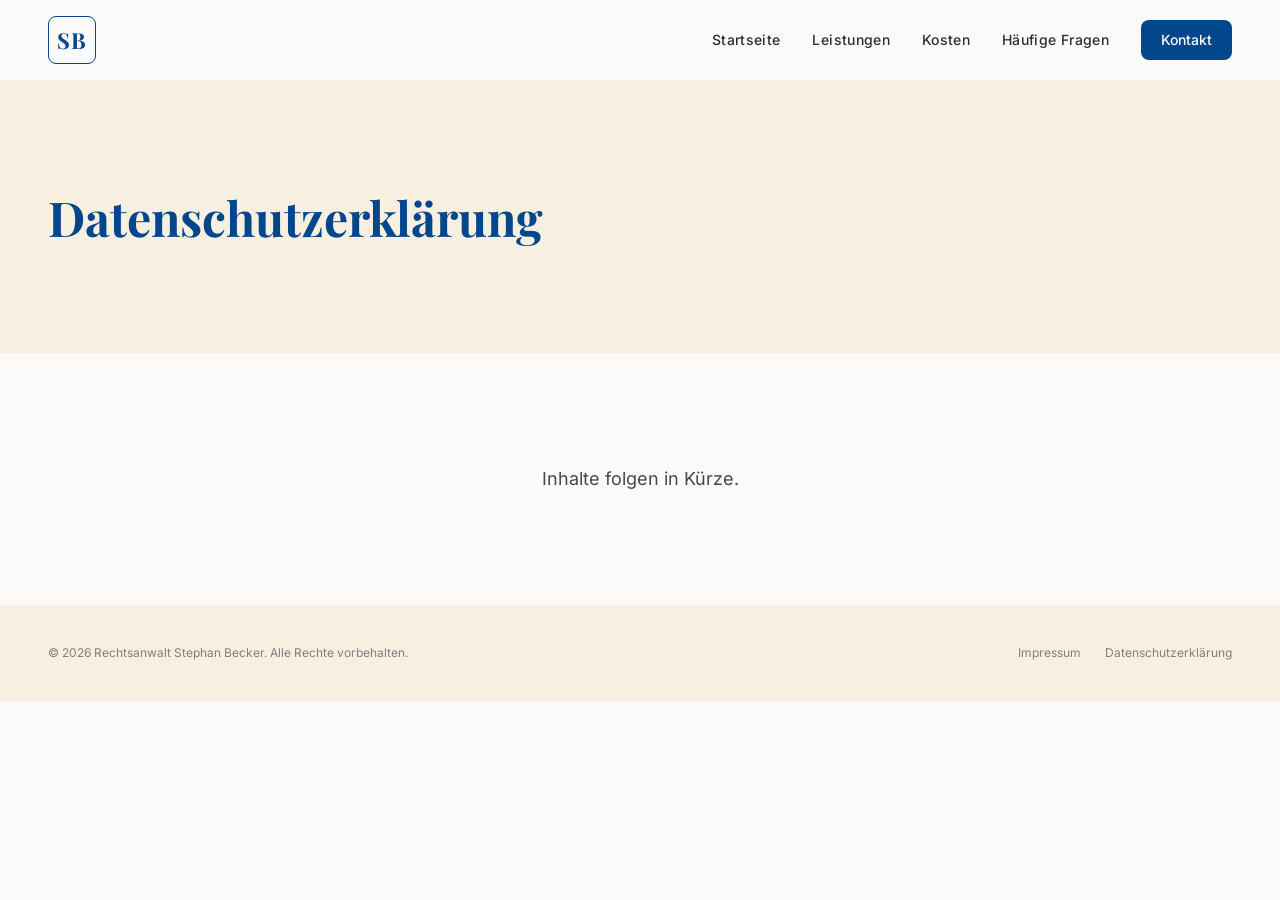
==== commit 20b326aa: "SB-Logo im Header, verlinkt auf die Startseite Co-Authored-By: Claude Opus 5.5 <noreply@anthropic.co" ====
--- a/datenschutz/index.html
+++ b/datenschutz/index.html
@@ -155,7 +155,8 @@
 <a class="skip-link" href="#inhalt">Zum Inhalt springen</a>
 <div class="min-h-screen bg-background-50">
 <header class="bg-background-50/95 backdrop-blur-md border-b border-background-200/70 sticky top-0 z-50">
-<div class="w-full px-4 md:px-8 lg:px-12"><div class="flex items-center justify-end h-16 md:h-20">
+<div class="w-full px-4 md:px-8 lg:px-12"><div class="flex items-center justify-between h-16 md:h-20">
+<a class="logo-sb" href="/" aria-label="Rechtsanwalt Stephan Becker – zur Startseite"><span aria-hidden="true">SB</span></a>
 <nav class="hidden md:flex items-center gap-8" aria-label="Hauptnavigation"><a class="font-label text-sm font-medium tracking-wide transition-colors duration-300 whitespace-nowrap hover:text-primary-500 relative group text-foreground-800" href="/">Startseite<span class="absolute -bottom-1 left-0 w-0 h-0.5 bg-primary-500 rounded-full group-hover:w-full transition-all duration-300"></span></a><a class="font-label text-sm font-medium tracking-wide transition-colors duration-300 whitespace-nowrap hover:text-primary-500 relative group text-foreground-800" href="/leistungen">Leistungen<span class="absolute -bottom-1 left-0 w-0 h-0.5 bg-primary-500 rounded-full group-hover:w-full transition-all duration-300"></span></a><a class="font-label text-sm font-medium tracking-wide transition-colors duration-300 whitespace-nowrap hover:text-primary-500 relative group text-foreground-800" href="/kosten">Kosten<span class="absolute -bottom-1 left-0 w-0 h-0.5 bg-primary-500 rounded-full group-hover:w-full transition-all duration-300"></span></a><a class="font-label text-sm font-medium tracking-wide transition-colors duration-300 whitespace-nowrap hover:text-primary-500 relative group text-foreground-800" href="/haeufige-fragen">Häufige Fragen<span class="absolute -bottom-1 left-0 w-0 h-0.5 bg-primary-500 rounded-full group-hover:w-full transition-all duration-300"></span></a><a class="font-label text-sm font-medium px-5 py-2.5 rounded-lg transition-all duration-300 whitespace-nowrap bg-primary-500 text-background-50 hover:bg-primary-600" href="/kontakt">Kontakt</a></nav>
 <button type="button" class="md:hidden w-10 h-10 flex items-center justify-center" aria-label="Menü öffnen" aria-expanded="false" aria-controls="mobile-menu" data-menu-toggle><i class="ri-menu-3-line text-xl transition-colors text-foreground-800" aria-hidden="true"></i></button>
 </div></div>
--- a/assets/site.css
+++ b/assets/site.css
@@ -18,3 +18,6 @@
 .form-status.ok{background:#e8f3ec;color:#1d5b34}
 .form-status.err{background:#fbeaea;color:#8a1f1f}
 .hero-divider{width:480px;max-width:100%}
+.logo-sb{display:inline-flex;align-items:center;justify-content:center;width:2.75rem;height:2.75rem;border:1.5px solid #02468b;border-radius:.5rem;color:#02468b;font-family:"Playfair Display",Georgia,serif;font-weight:700;font-size:1.25rem;letter-spacing:.04em;line-height:1;text-decoration:none;transition:background-color .3s,color .3s}
+.logo-sb:hover{background:#02468b;color:#fbfaf8}
+@media (min-width:768px){.logo-sb{width:3rem;height:3rem;font-size:1.375rem}}
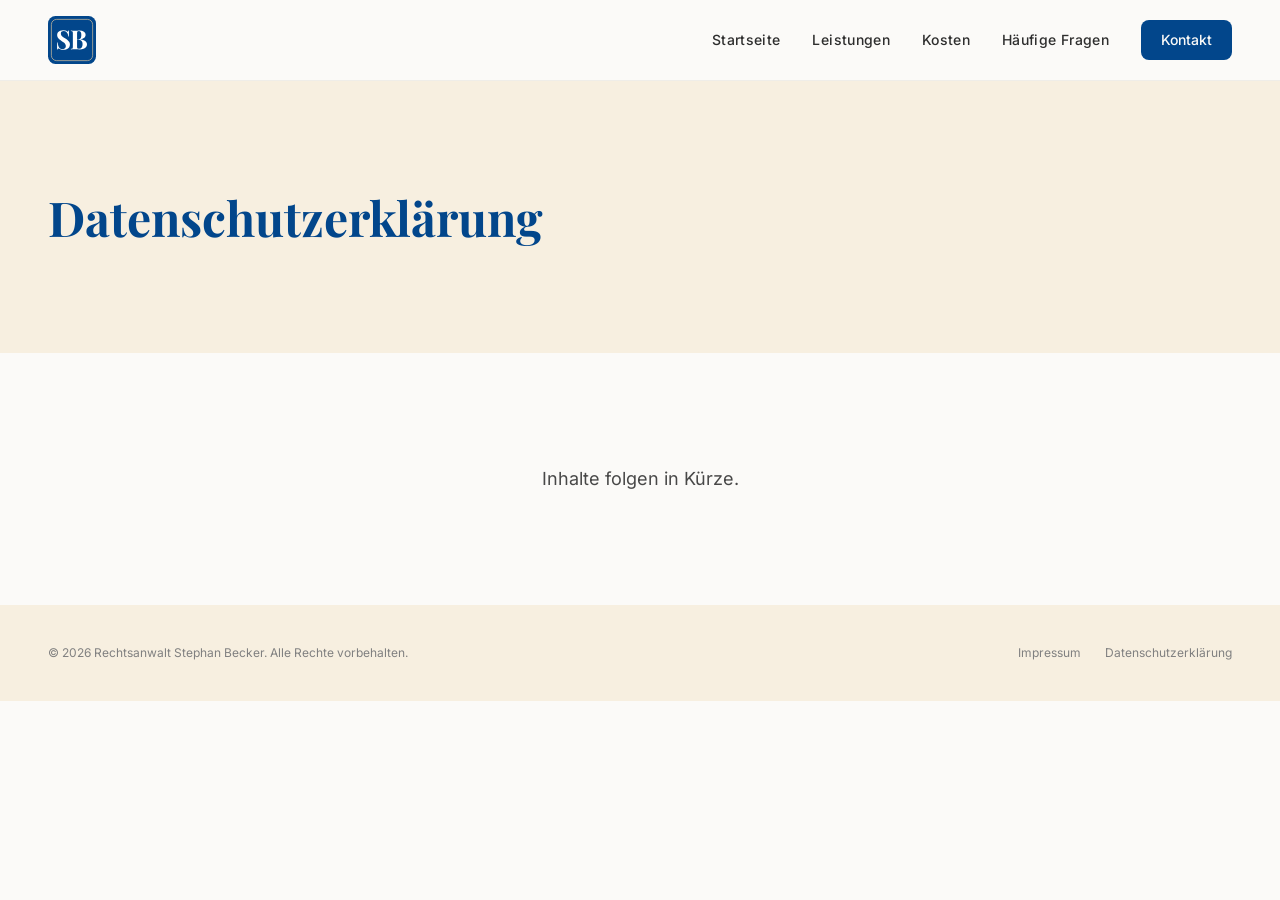
==== commit 9ff2da60: "Neues SB-Logo als SVG-Monogramm, Favicons erneuert, Cache-Busting für CSS/JS Co-Authored-By: Claude " ====
--- a/datenschutz/index.html
+++ b/datenschutz/index.html
@@ -28,9 +28,9 @@
 <meta name="twitter:image" content="https://rechtsanwalt-becker.eu/og-image.jpg">
 <link rel="preload" href="/assets/fonts/playfair-display-latin-700-normal.woff2" as="font" type="font/woff2" crossorigin>
 <link rel="preload" href="/assets/fonts/inter-latin-400-normal.woff2" as="font" type="font/woff2" crossorigin>
-<link rel="stylesheet" href="/assets/app.css">
-<link rel="stylesheet" href="/assets/icons.css">
-<link rel="stylesheet" href="/assets/site.css">
+<link rel="stylesheet" href="/assets/app.css?v=39582a5b">
+<link rel="stylesheet" href="/assets/icons.css?v=21158175">
+<link rel="stylesheet" href="/assets/site.css?v=135ac4dc">
 <script type="application/ld+json">
 {
  "@context": "https://schema.org",
@@ -149,14 +149,14 @@
  ]
 }
 </script>
-<script src="/assets/site.js" defer></script>
+<script src="/assets/site.js?v=071f2555" defer></script>
 </head>
 <body>
 <a class="skip-link" href="#inhalt">Zum Inhalt springen</a>
 <div class="min-h-screen bg-background-50">
 <header class="bg-background-50/95 backdrop-blur-md border-b border-background-200/70 sticky top-0 z-50">
 <div class="w-full px-4 md:px-8 lg:px-12"><div class="flex items-center justify-between h-16 md:h-20">
-<a class="logo-sb" href="/" aria-label="Rechtsanwalt Stephan Becker – zur Startseite"><span aria-hidden="true">SB</span></a>
+<a class="logo-sb" href="/" aria-label="Rechtsanwalt Stephan Becker – zur Startseite"><svg width="48" height="48" aria-hidden="true" focusable="false" xmlns="http://www.w3.org/2000/svg" viewBox="0 0 64 64"><rect width="64" height="64" rx="10" fill="#02468b"/><rect x="4.5" y="4.5" width="55" height="55" rx="7" fill="none" stroke="#c8b99a" stroke-width="1"/><g transform="translate(10.05 44.50) scale(0.03537 -0.03537)" fill="#fff"><path d="M284 721Q343 721 375.0 708.5Q407 696 430 682Q442 675 449.5 671.5Q457 668 464 668Q474 668 478.5 679.0Q483 690 486 712H509Q508 693 506.5 666.5Q505 640 504.5 597.0Q504 554 504 484H481Q477 536 457.0 585.0Q437 634 400.5 665.5Q364 697 311 697Q263 697 232.0 670.0Q201 643 201 595Q201 555 221.0 526.5Q241 498 279.5 471.0Q318 444 373 406Q421 375 459.0 344.0Q497 313 520.0 274.0Q543 235 543 181Q543 115 508.5 72.0Q474 29 418.0 7.5Q362 -14 295 -14Q233 -14 196.0 -2.0Q159 10 134 23Q112 37 100 37Q90 37 85.5 26.0Q81 15 78 -7H55Q57 17 57.5 49.0Q58 81 58.5 132.5Q59 184 59 263H82Q86 197 104.5 139.5Q123 82 161.5 47.0Q200 12 264 12Q299 12 326.5 24.5Q354 37 371.0 62.0Q388 87 388 124Q388 166 368.5 197.0Q349 228 315.5 255.0Q282 282 238 310Q191 341 150.0 372.0Q109 403 84.5 443.0Q60 483 60 538Q60 601 91.5 641.5Q123 682 174.5 701.5Q226 721 284 721Z"/><path transform="translate(544 0)" d="M34 708Q60 707 102.0 706.0Q144 705 186 705Q234 705 279.0 706.0Q324 707 343 707Q467 707 528.5 663.0Q590 619 590 550Q590 515 569.0 479.0Q548 443 504.0 415.0Q460 387 390 374V372Q484 365 539.0 338.0Q594 311 618.0 273.0Q642 235 642 194Q642 131 609.0 88.0Q576 45 514.0 22.5Q452 0 366 0Q342 0 297.0 1.5Q252 3 188 3Q144 3 102.0 2.5Q60 2 34 0V20Q66 22 82.0 28.0Q98 34 103.5 52.0Q109 70 109 106V602Q109 639 103.5 656.5Q98 674 81.5 680.5Q65 687 34 688ZM330 688Q291 688 279.5 671.0Q268 654 268 602V106Q268 71 273.5 53.0Q279 35 293.5 29.0Q308 23 337 23Q409 23 442.5 68.5Q476 114 476 198Q476 275 437.5 317.0Q399 359 310 359H225Q225 359 225.0 367.5Q225 376 225 376H311Q358 376 383.0 398.5Q408 421 418.0 458.5Q428 496 428 539Q428 613 405.0 650.5Q382 688 330 688Z"/></g></svg></a>
 <nav class="hidden md:flex items-center gap-8" aria-label="Hauptnavigation"><a class="font-label text-sm font-medium tracking-wide transition-colors duration-300 whitespace-nowrap hover:text-primary-500 relative group text-foreground-800" href="/">Startseite<span class="absolute -bottom-1 left-0 w-0 h-0.5 bg-primary-500 rounded-full group-hover:w-full transition-all duration-300"></span></a><a class="font-label text-sm font-medium tracking-wide transition-colors duration-300 whitespace-nowrap hover:text-primary-500 relative group text-foreground-800" href="/leistungen">Leistungen<span class="absolute -bottom-1 left-0 w-0 h-0.5 bg-primary-500 rounded-full group-hover:w-full transition-all duration-300"></span></a><a class="font-label text-sm font-medium tracking-wide transition-colors duration-300 whitespace-nowrap hover:text-primary-500 relative group text-foreground-800" href="/kosten">Kosten<span class="absolute -bottom-1 left-0 w-0 h-0.5 bg-primary-500 rounded-full group-hover:w-full transition-all duration-300"></span></a><a class="font-label text-sm font-medium tracking-wide transition-colors duration-300 whitespace-nowrap hover:text-primary-500 relative group text-foreground-800" href="/haeufige-fragen">Häufige Fragen<span class="absolute -bottom-1 left-0 w-0 h-0.5 bg-primary-500 rounded-full group-hover:w-full transition-all duration-300"></span></a><a class="font-label text-sm font-medium px-5 py-2.5 rounded-lg transition-all duration-300 whitespace-nowrap bg-primary-500 text-background-50 hover:bg-primary-600" href="/kontakt">Kontakt</a></nav>
 <button type="button" class="md:hidden w-10 h-10 flex items-center justify-center" aria-label="Menü öffnen" aria-expanded="false" aria-controls="mobile-menu" data-menu-toggle><i class="ri-menu-3-line text-xl transition-colors text-foreground-800" aria-hidden="true"></i></button>
 </div></div>
--- a/assets/site.css
+++ b/assets/site.css
@@ -18,6 +18,7 @@
 .form-status.ok{background:#e8f3ec;color:#1d5b34}
 .form-status.err{background:#fbeaea;color:#8a1f1f}
 .hero-divider{width:480px;max-width:100%}
-.logo-sb{display:inline-flex;align-items:center;justify-content:center;width:2.75rem;height:2.75rem;border:1.5px solid #02468b;border-radius:.5rem;color:#02468b;font-family:"Playfair Display",Georgia,serif;font-weight:700;font-size:1.25rem;letter-spacing:.04em;line-height:1;text-decoration:none;transition:background-color .3s,color .3s}
-.logo-sb:hover{background:#02468b;color:#fbfaf8}
-@media (min-width:768px){.logo-sb{width:3rem;height:3rem;font-size:1.375rem}}
+.logo-sb{display:inline-flex;line-height:0;border-radius:10px;transition:transform .3s,box-shadow .3s}
+.logo-sb svg{width:2.75rem;height:2.75rem}
+.logo-sb:hover{transform:translateY(-1px);box-shadow:0 4px 12px rgba(2,70,139,.25)}
+@media (min-width:768px){.logo-sb svg{width:3rem;height:3rem}}
